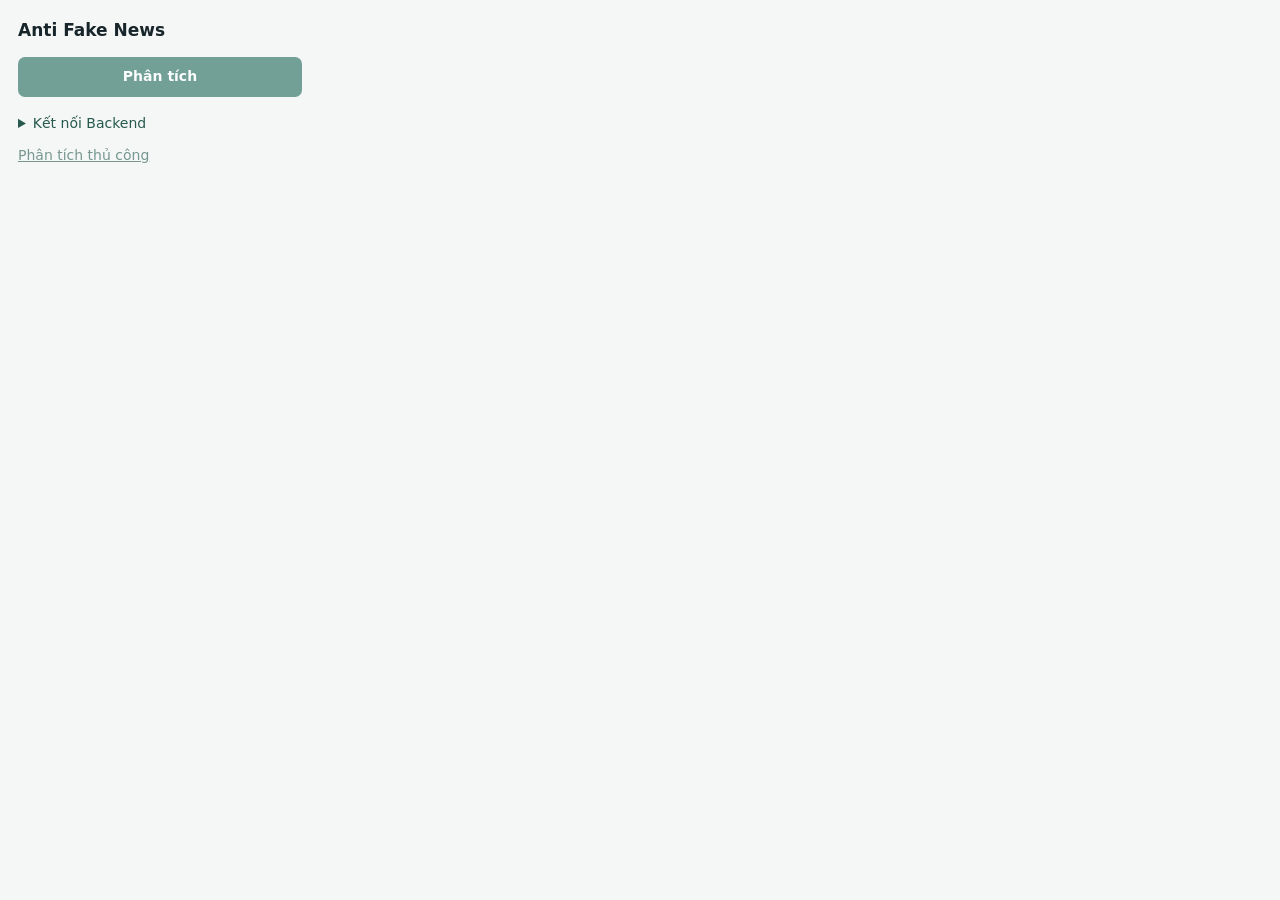
==== extension/popup.html @ ffa9e1f4 "Show fake news predictions in a toolbar popup" ====
<!doctype html>
<html lang="vi">
<head>
  <meta charset="utf-8">
  <meta name="viewport" content="width=device-width, initial-scale=1">
  <title>Anti Fake News</title>
  <link rel="stylesheet" href="styles/popup.css">
  <script type="module" src="popup.js"></script>
</head>
<body>
  <main>
    <h1>Anti Fake News</h1>

    <div aria-live="polite" aria-atomic="true">
      <p id="status"></p>
      <div id="prediction" hidden>
        <p class="score-label">fake_score</p>
        <p id="score"></p>
        <p id="verdict"></p>
        <p id="context" hidden></p>
      </div>
    </div>

    <form id="connection" novalidate>
      <button id="predict" type="submit" disabled>Phân tích</button>
      <details id="settings">
        <summary>Kết nối Backend</summary>
        <label for="endpoint">Địa chỉ Backend</label>
        <input id="endpoint" type="url" value="http://127.0.0.1:8000" autocomplete="off">
        <label for="demo-token">Token demo</label>
        <input id="demo-token" type="password" autocomplete="off">
        <label for="timeout">Thời gian chờ (ms)</label>
        <input id="timeout" type="number" value="30000" min="1000" max="120000" step="1">
      </details>
    </form>
    <button id="manual" type="button" disabled>Phân tích thủ công</button>
  </main>
</body>
</html>
---- extension/styles/popup.css ----
:root {
  color-scheme: light;
  font: 14px/1.45 system-ui, sans-serif;
  color: #18262b;
  background: #f4f7f6;
}

* { box-sizing: border-box; }
body { width: 320px; margin: 0; }
main { padding: 18px; }
h1, p { margin: 0; }
h1 { font-size: 17px; }
#status:not(:empty) { margin-top: 12px; color: #455760; }

#prediction {
  margin-top: 14px;
  padding: 16px;
  border: 1px solid #d7e2df;
  border-radius: 12px;
  background: #fff;
}

.score-label { color: #455760; font: 13px ui-monospace, monospace; }
#score { font-size: 42px; line-height: 1.2; font-weight: 700; font-variant-numeric: tabular-nums; }
#verdict {
  display: inline-block;
  margin-top: 8px;
  padding: 3px 10px;
  border-radius: 999px;
  font-weight: 700;
}
[data-label="fake"] #verdict { color: #872133; background: #fae8eb; }
[data-label="real"] #verdict { color: #135746; background: #e2f5eb; }
#context { margin-top: 8px; color: #455760; font-size: 12px; }

button, input { font: inherit; color: inherit; }
button, summary { cursor: pointer; }
button { border: 0; }
button:disabled { cursor: default; opacity: .6; }
#predict {
  width: 100%;
  min-height: 40px;
  margin-top: 14px;
  border-radius: 7px;
  background: #1d6657;
  color: #fff;
  font-weight: 650;
}
#predict:hover:not(:disabled) { background: #155345; }
details { margin-top: 10px; }
summary, #manual { padding: 6px 0; color: #27594e; }
#manual { background: transparent; text-decoration: underline; }
label { display: block; margin-top: 7px; }
input {
  width: 100%;
  min-height: 35px;
  padding: 4px 7px;
  border: 1px solid #869e96;
  border-radius: 5px;
  background: #fff;
}
:focus-visible { outline: 2px solid #1b7865; outline-offset: 2px; }
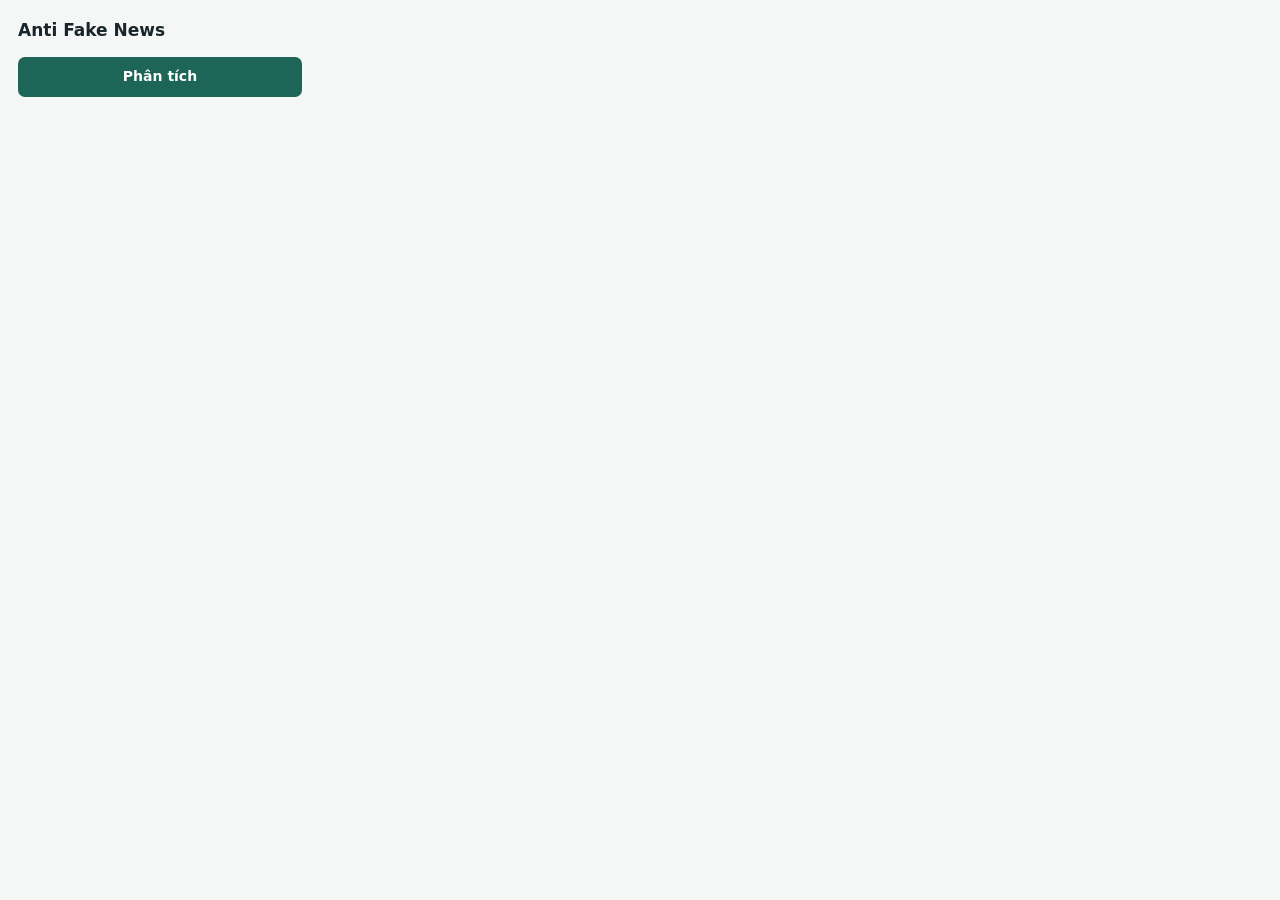
==== commit 93d40be6: "Preconfigure one-click extension predictions" ====
--- a/extension/popup.html
+++ b/extension/popup.html
@@ -21,19 +21,7 @@
       </div>
     </div>
 
-    <form id="connection" novalidate>
-      <button id="predict" type="submit" disabled>Phân tích</button>
-      <details id="settings">
-        <summary>Kết nối Backend</summary>
-        <label for="endpoint">Địa chỉ Backend</label>
-        <input id="endpoint" type="url" value="http://127.0.0.1:8000" autocomplete="off">
-        <label for="demo-token">Token demo</label>
-        <input id="demo-token" type="password" autocomplete="off">
-        <label for="timeout">Thời gian chờ (ms)</label>
-        <input id="timeout" type="number" value="30000" min="1000" max="120000" step="1">
-      </details>
-    </form>
-    <button id="manual" type="button" disabled>Phân tích thủ công</button>
+    <button id="predict" type="button" disabled>Phân tích</button>
   </main>
 </body>
 </html>
--- a/extension/styles/popup.css
+++ b/extension/styles/popup.css
@@ -33,30 +33,18 @@
 [data-label="real"] #verdict { color: #135746; background: #e2f5eb; }
 #context { margin-top: 8px; color: #455760; font-size: 12px; }
 
-button, input { font: inherit; color: inherit; }
-button, summary { cursor: pointer; }
-button { border: 0; }
-button:disabled { cursor: default; opacity: .6; }
 #predict {
   width: 100%;
   min-height: 40px;
   margin-top: 14px;
+  border: 0;
   border-radius: 7px;
   background: #1d6657;
   color: #fff;
+  cursor: pointer;
+  font: inherit;
   font-weight: 650;
 }
+#predict:disabled { cursor: default; opacity: .6; }
 #predict:hover:not(:disabled) { background: #155345; }
-details { margin-top: 10px; }
-summary, #manual { padding: 6px 0; color: #27594e; }
-#manual { background: transparent; text-decoration: underline; }
-label { display: block; margin-top: 7px; }
-input {
-  width: 100%;
-  min-height: 35px;
-  padding: 4px 7px;
-  border: 1px solid #869e96;
-  border-radius: 5px;
-  background: #fff;
-}
 :focus-visible { outline: 2px solid #1b7865; outline-offset: 2px; }
